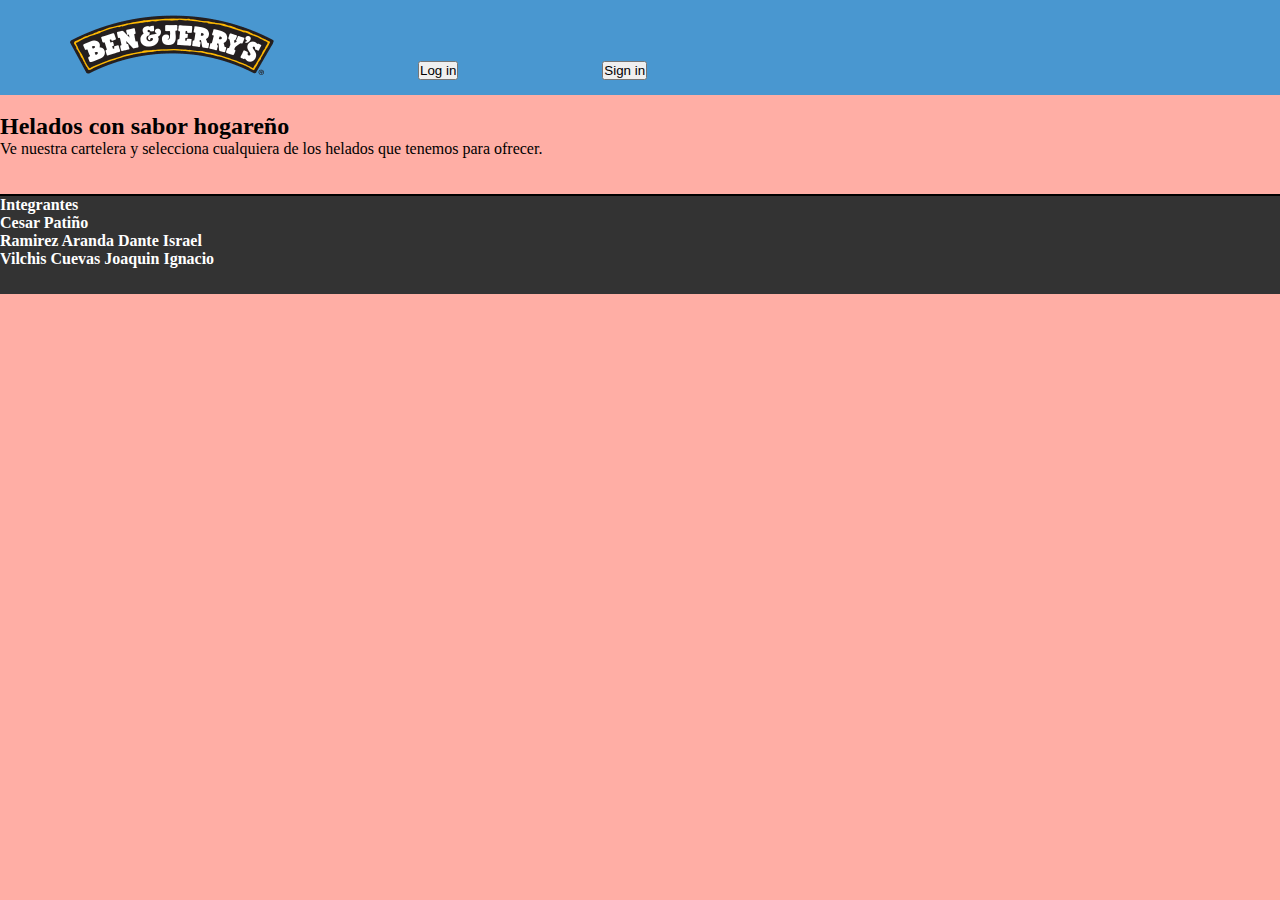
==== web/index.html @ 57675ded "el bueno" ====
<!DOCTYPE html>
<!--
To change this license header, choose License Headers in Project Properties.
To change this template file, choose Tools | Templates
and open the template in the editor.
-->
<html>
    <head>
        <title>Ben&Jerry's</title>
        <meta charset="UTF-8">
        <meta name="viewport" content="width=device-width, initial-scale=1.0">
        <link rel="stylesheet" href="./css/General.css"/>
        <link rel="stylesheet" href="./css/index.css"/>
    </head>
    <body>
        <main>
            <header> 
                <nav class="navegacion" style="width: 100%;">
                    <ul class="menu">
                        <li class="logo"><a href="index.html"><img src="./img/logo.png"></a></li>
                        <li><a href="login.html"><button>Log in</button></a></li>
                        <li><a href="registrarUsuario.html"><button>Sign in</button></a></li>
                    </ul>
                </nav>
            </header>
            <br>
            <section class="primer">
                <div>
                    <h2>Helados con sabor hogareño</h2>
                    <p>Ve nuestra cartelera y selecciona cualquiera de los helados que tenemos para ofrecer.</p>
                </div>
            </section>
            <br>
        </main>
        <br>
        <div id="footer">
            <table class="pie">
                <tr>
                    <h4>Integrantes</h4>
                </tr>
                <tr></tr>
                <tr>
                    <h4>Cesar Patiño</h4>
                </tr>
                <tr></tr>
                <tr>
                <h4>Ramirez Aranda Dante Israel </h4>
                </tr>
                <tr></tr>
                <tr>
                    <h4>Vilchis Cuevas Joaquin Ignacio </h4>
                </tr>
            </table>
        </div>
    </body>
</html>
---- web/css/General.css ----
*{
    margin: 0;
    padding: 0;
    -webkit-box-sizing: border-box;
    -moz-box-sizing: border-box;
    box-sizing: border-box;

}
body{
    background-color: #FFAEA5;

}
a{
    font-family: 'Gill Sans', 'Gill Sans MT', Calibri, 'Trebuchet MS', sans-serif;
    color: #fff;
    font-size: 18px;
    font-weight: 600;
}

li{
    font-family: Georgia, 'Times New Roman', Times, serif;
    font-size: 30px;
    font-weight: 600;
    
}


.navegacion{
    width: 1000px;
    background:#4997D0;

}

.navegacion ul{
    list-style: none;
}

.logo{
    height: 0px;
}
.menu>li{
    position: relative;
    display:inline-block;
}

.menu >li>a{
    font-family: 'Times New Roman', Times, serif;
    font-size: 20px;
    display: block;
    padding: 15px 70px;
    color: rgb(0, 0, 0);
    text-decoration: none;
}

.menu li a:hover{
    color: rgb(255, 255, 255);
    transition: all .3s;
}
.sub li a:hover{
    color: #ED5752;
    transition: all .3s;
}

.sub{
    position: absolute;
    background: #000000;
    width: 70%;
    visibility: hidden;
    opacity: 0;
    transition: opacity 1.5s;
}

.sub li a{
    font-family: 'Times New Roman', Times, serif;
    font-size: 15px;
    display: block;
    padding: 15px;
    color: #fff;
    text-decoration: none;
}

.menu li:hover .sub{
    visibility: visible;
    opacity: 1;
}


.productos{
    border: 2px solid gray;
    border-radius: 15px;
    padding: 0px;
    border-collapse: collapse;
    text-align: center;
}

#footer{

    width: auto;
    height: 100px;
    font-family:'Times New Roman', Times, serif;
    color: #fff;
    margin-top:0%;
    -webkit-box-sizing:border-box;
    -moz-box-sizing:border-box;
    box-sizing:border-box;
    background: #333;
    border-top: 2px solid #000;
 
}
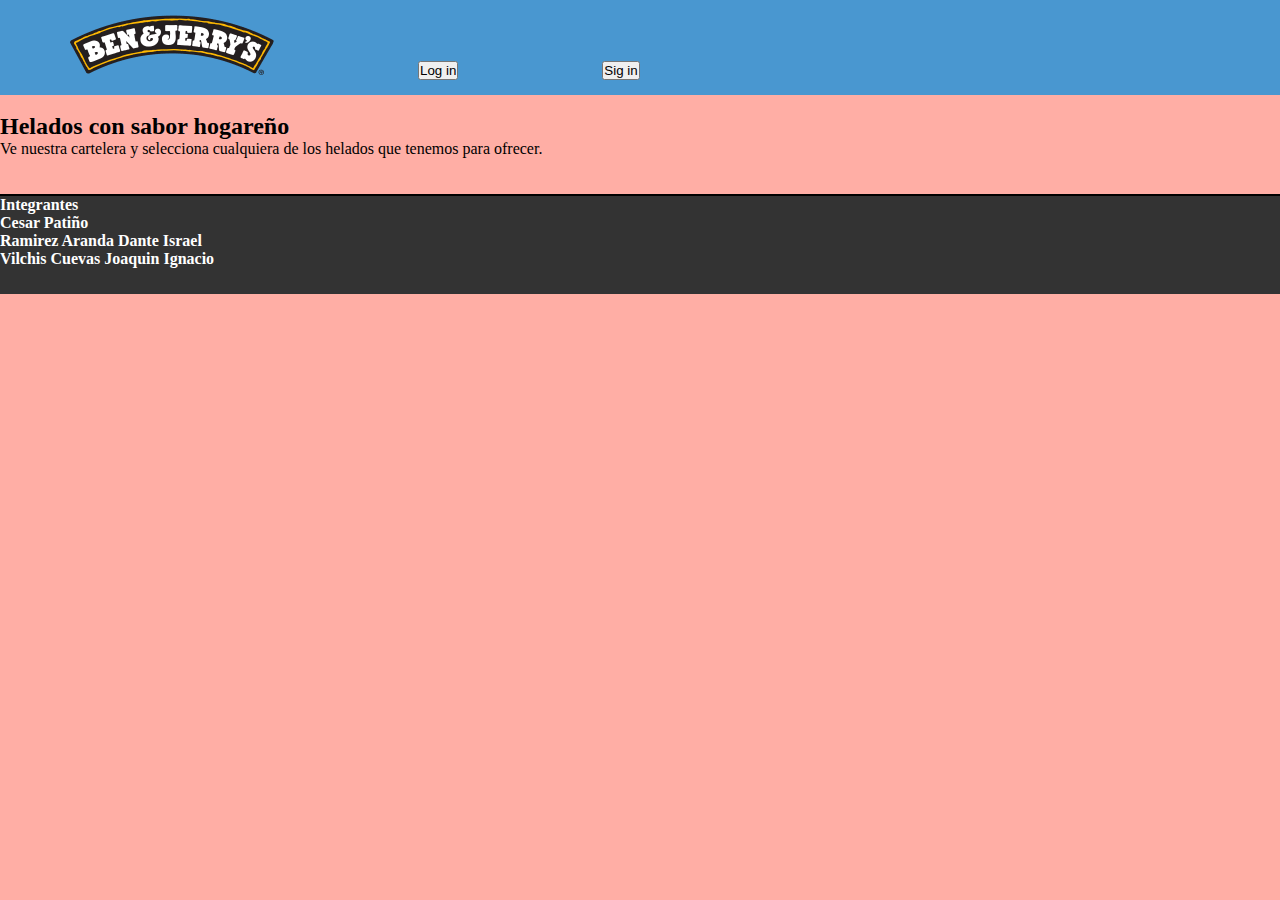
==== commit 82f8ff9d: "ya" ====
--- a/web/index.html
+++ b/web/index.html
@@ -19,7 +19,7 @@
                     <ul class="menu">
                         <li class="logo"><a href="index.html"><img src="./img/logo.png"></a></li>
                         <li><a href="login.html"><button>Log in</button></a></li>
-                        <li><a href="registrarUsuario.html"><button>Sign in</button></a></li>
+                        <li><a href="registrarUsuario.html"><button>Sig in</button></a></li>
                     </ul>
                 </nav>
             </header>
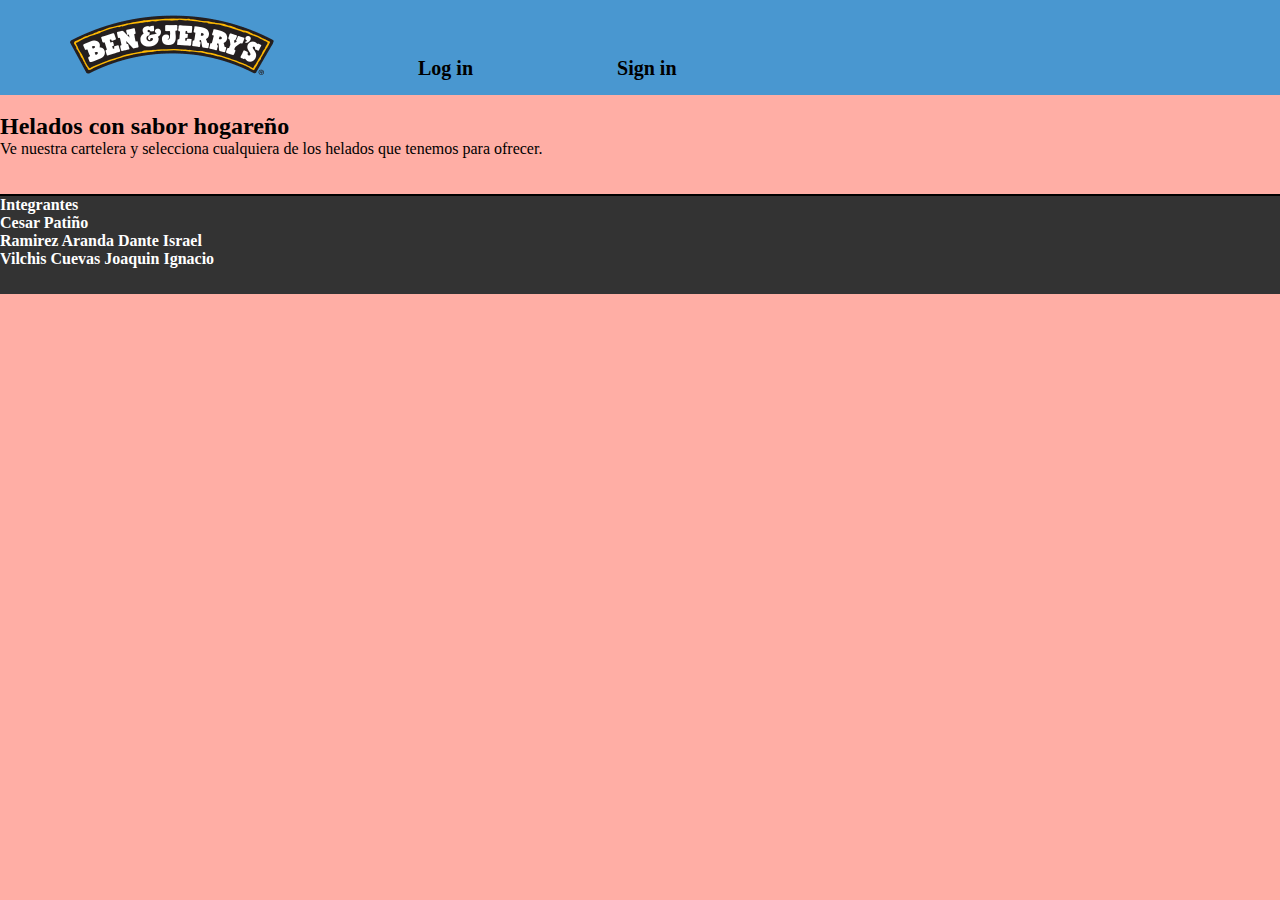
==== commit 6274c5dd: "css de jsp" ====
--- a/web/index.html
+++ b/web/index.html
@@ -18,8 +18,8 @@
                 <nav class="navegacion" style="width: 100%;">
                     <ul class="menu">
                         <li class="logo"><a href="index.html"><img src="./img/logo.png"></a></li>
-                        <li><a href="login.html"><button>Log in</button></a></li>
-                        <li><a href="registrarUsuario.html"><button>Sig in</button></a></li>
+                        <li><a href="login.html">Log in</a></li>
+                        <li><a href="registrarUsuario.html">Sign in</a></li>
                     </ul>
                 </nav>
             </header>
--- a/web/css/General.css
+++ b/web/css/General.css
@@ -106,4 +106,4 @@
     background: #333;
     border-top: 2px solid #000;
  
-}+}
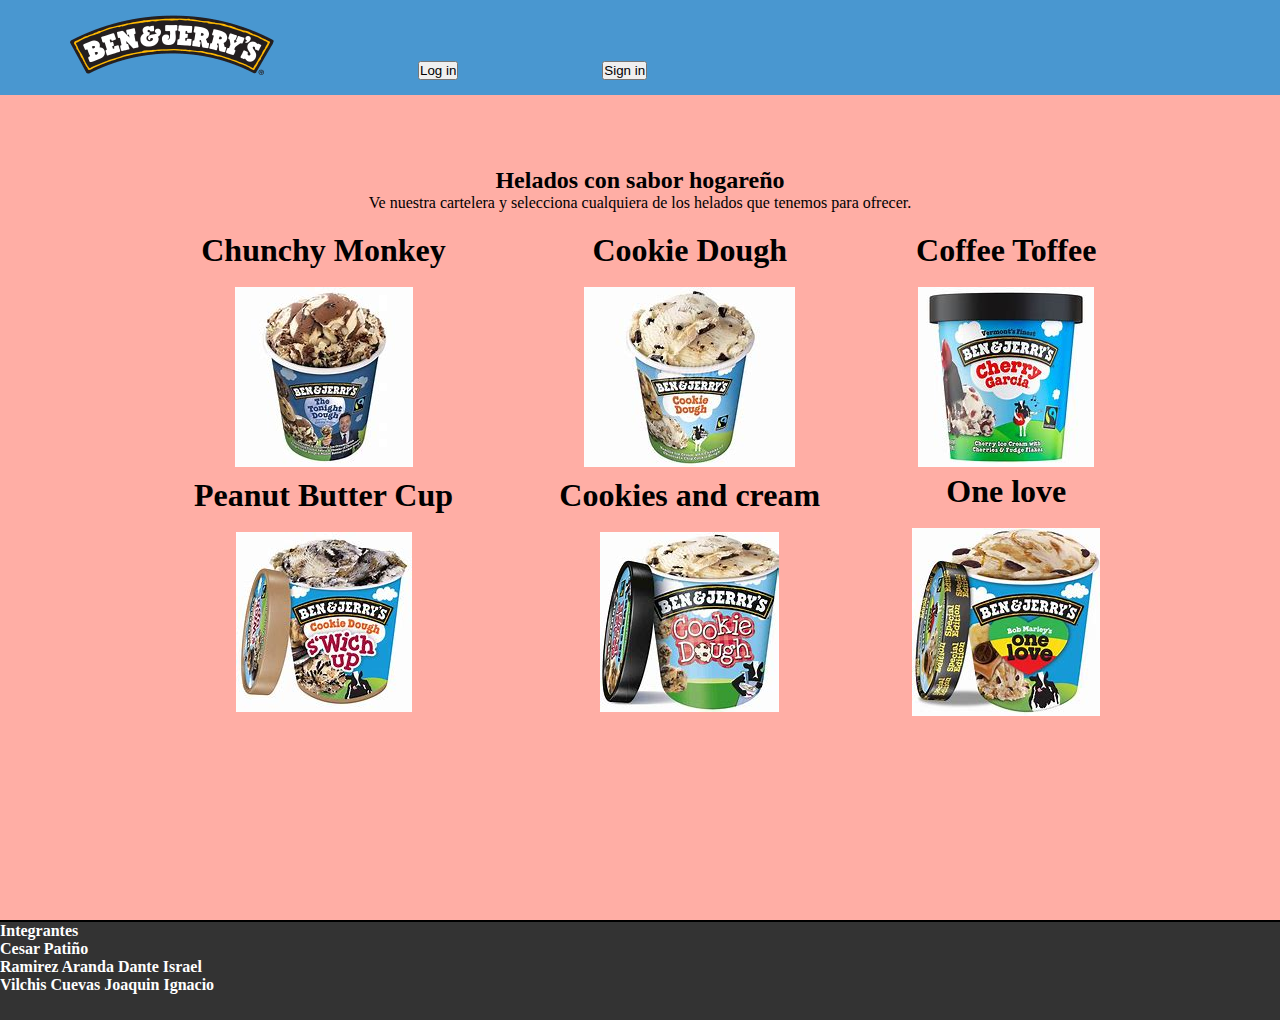
==== commit 545e4314: "imagenes" ====
--- a/web/index.html
+++ b/web/index.html
@@ -18,21 +18,57 @@
                 <nav class="navegacion" style="width: 100%;">
                     <ul class="menu">
                         <li class="logo"><a href="index.html"><img src="./img/logo.png"></a></li>
-                        <li><a href="login.html">Log in</a></li>
-                        <li><a href="registrarUsuario.html">Sign in</a></li>
+                        <li><a href="login.html"><button>Log in</button></a></li>
+                        <li><a href="registrarUsuario.html"><button>Sign in</button></a></li>
                     </ul>
                 </nav>
             </header>
-            <br>
+            <br><br><br><br>
             <section class="primer">
-                <div>
+                <div><center>
                     <h2>Helados con sabor hogareño</h2>
                     <p>Ve nuestra cartelera y selecciona cualquiera de los helados que tenemos para ofrecer.</p>
-                </div>
+                    </center>
+                </div> 
             </section>
             <br>
+            <div><center>
+            <table border="0" width="1000">
+                <th>
+                    <h1>Chunchy Monkey</h1>
+                    <br>
+                    <img src="./img/Prod1.jpg" >
+                </th>
+                <th>
+                    <h1>Cookie Dough</h1>
+                    <br>
+                    <img src="./img/prod3.jpg" >
+                </th>
+                <th>
+                    <h1>Coffee Toffee</h1>
+                    <br>
+                    <img src="./img/prod4.jpg" >
+                </th>
+                <tr>
+                <th>
+                    <h1>Peanut Butter Cup</h1>
+                    <br>
+                    <img src="./img/prod5.jpg" >
+                </th>
+                <th>
+                    <h1>Cookies and cream</h1>
+                    <br>
+                    <img src="./img/prod6.jpg" >
+                </th>
+                <th>
+                    <h1>One love</h1>
+                    <br>
+                    <img src="./img/prod8.jpg" >
+                </th>
+            </table>
+                </center></div>
         </main>
-        <br>
+        <br><br><br><br><br><br><br><br><br><br><br>
         <div id="footer">
             <table class="pie">
                 <tr>
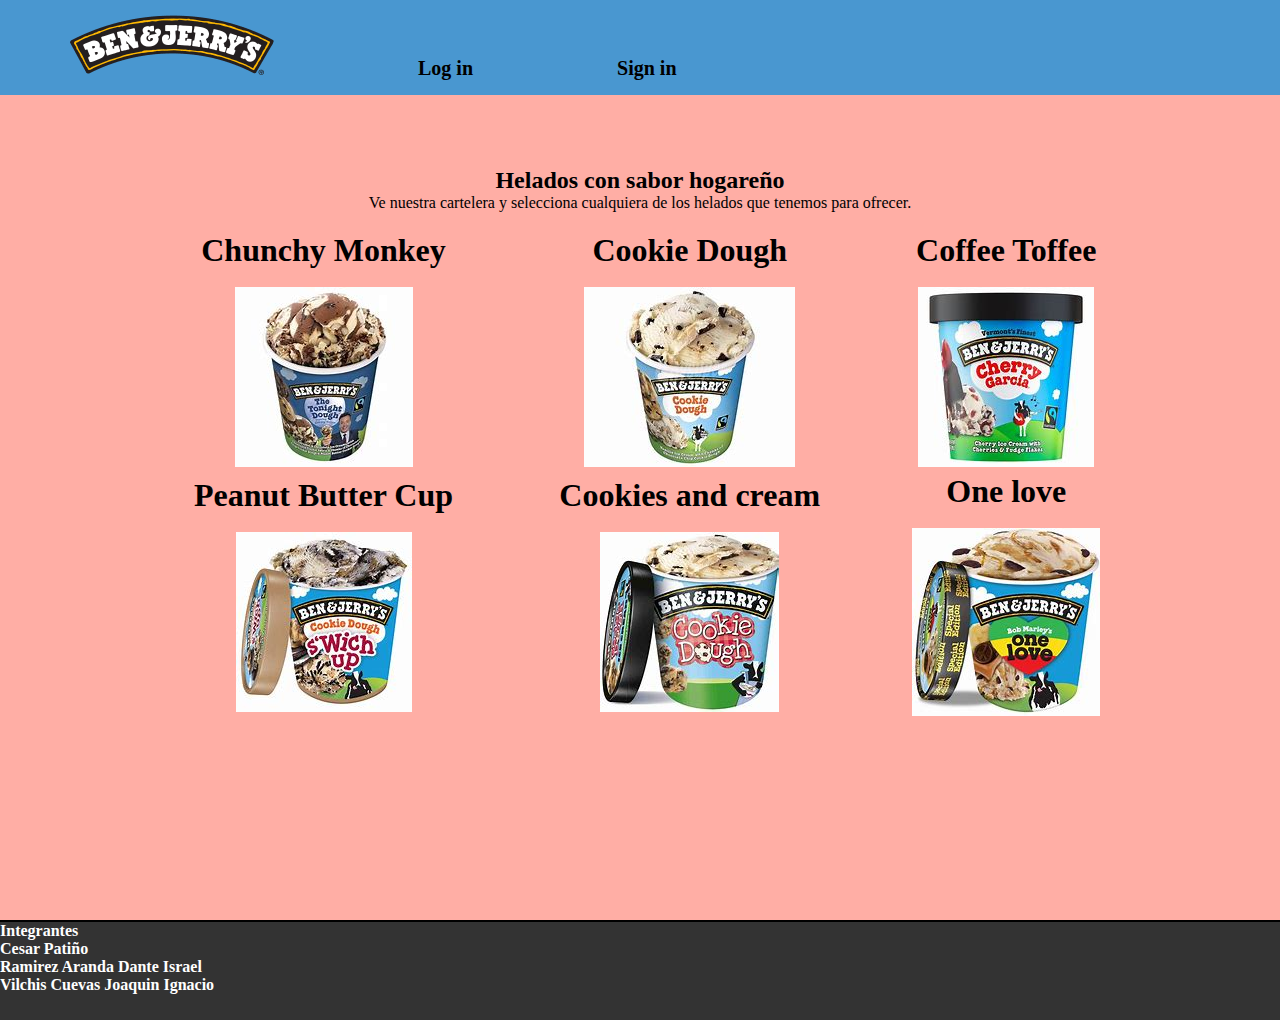
==== commit a0c9c9e9: "Merge pull request #1 from Cesar-Patino/nacho-vilvas" ====
--- a/web/index.html
+++ b/web/index.html
@@ -18,8 +18,8 @@
                 <nav class="navegacion" style="width: 100%;">
                     <ul class="menu">
                         <li class="logo"><a href="index.html"><img src="./img/logo.png"></a></li>
-                        <li><a href="login.html"><button>Log in</button></a></li>
-                        <li><a href="registrarUsuario.html"><button>Sign in</button></a></li>
+                        <li><a href="login.html">Log in</a></li>
+                        <li><a href="registrarUsuario.html">Sign in</a></li>
                     </ul>
                 </nav>
             </header>
